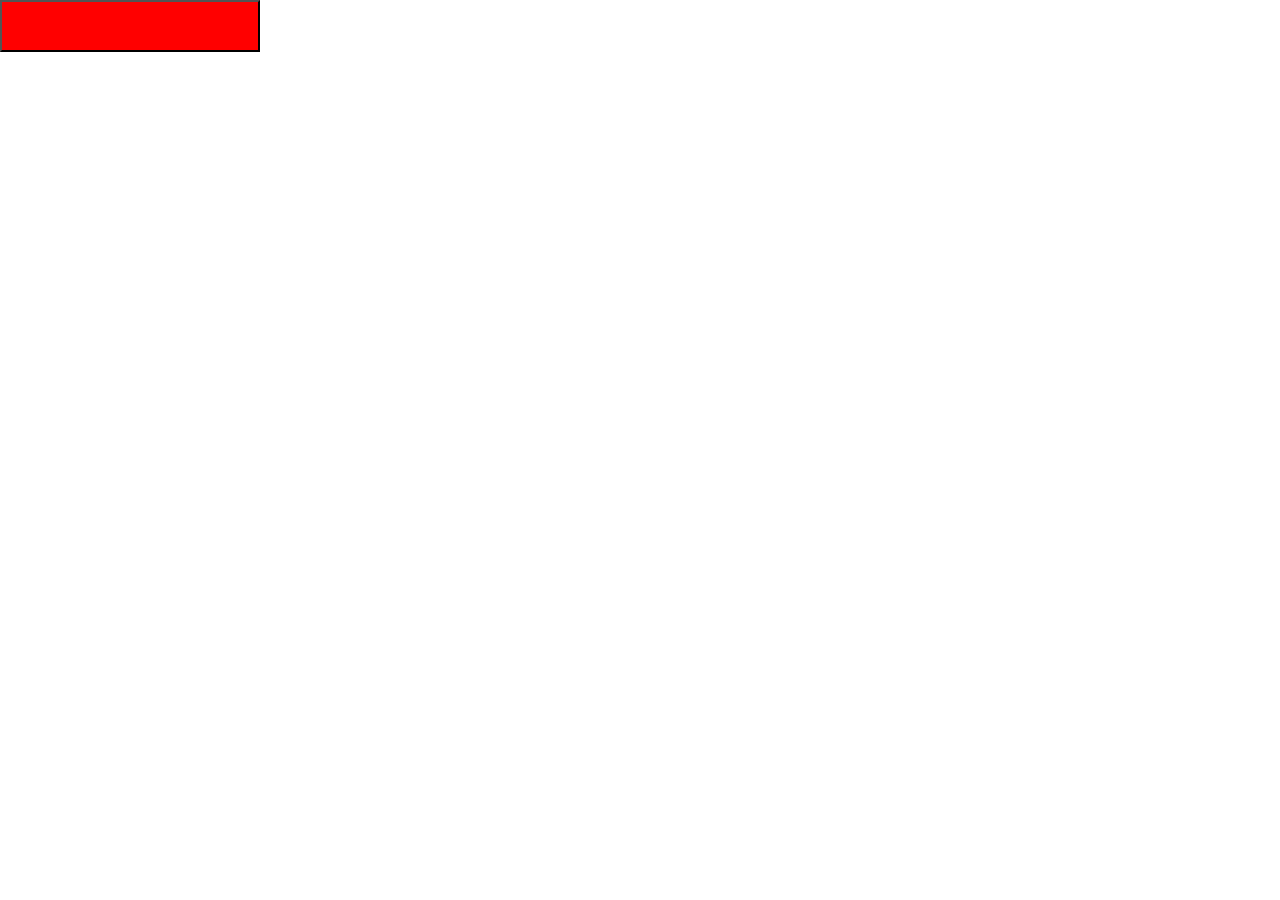
==== quizz/quizz.html @ c67ea530 "botão quizz" ====
<!DOCTYPE html>
<html lang="pt-br">

<head>
    <meta charset="UTF-8" />
    <meta name="viewport" content="width=device-width, initial-scale=1">
    <title>BuzzQuizz</title>

    <link rel="stylesheet" href="./resete.css" />
    <link rel="stylesheet" href="./quizzCSS.css" />
</head>

<body>
    <button class="botao-link"></button>
</body>
<script src="./script.js"></script>

</html>
---- quizz/resete.css ----
/* http://meyerweb.com/eric/tools/css/reset/
   v2.0 | 20110126
   License: none (public domain)
*/
 
html,
body,
div,
span,
applet,
object,
iframe,
h1,
h2,
h3,
h4,
h5,
h6,
p,
blockquote,
pre,
a,
abbr,
acronym,
address,
big,
cite,
code,
del,
dfn,
em,
img,
ins,
kbd,
q,
s,
samp,
small,
strike,
strong,
sub,
sup,
tt,
var,
u,
i,
center,
dl,
dt,
dd,
ol,
ul,
li,
fieldset,
form,
label,
legend,
table,
caption,
tbody,
tfoot,
thead,
tr,
th,
td,
article,
aside,
canvas,
details,
embed,
figure,
figcaption,
footer,
header,
hgroup,
menu,
nav,
output,
ruby,
section,
summary,
time,
mark,
audio,
video {
  margin: 0;
  padding: 0;
  border: 0;
  font-size: 100%;
  font: inherit;
  vertical-align: baseline;
}
/* HTML5 display-role reset for older browsers */
article,
aside,
details,
figcaption,
figure,
footer,
header,
hgroup,
menu,
nav,
section {
  display: block;
}
body {
  line-height: 1;
}
ol,
ul {
  list-style: none;
}
blockquote,
q {
  quotes: none;
}
blockquote:before,
blockquote:after,
q:before,
q:after {
  content: "";
  content: none;
}
table {
  border-collapse: collapse;
  border-spacing: 0;
}
---- quizz/quizzCSS.css ----
.botao-link {
    width: 259.57px;
    height: 52px;
    background-color: red;
}
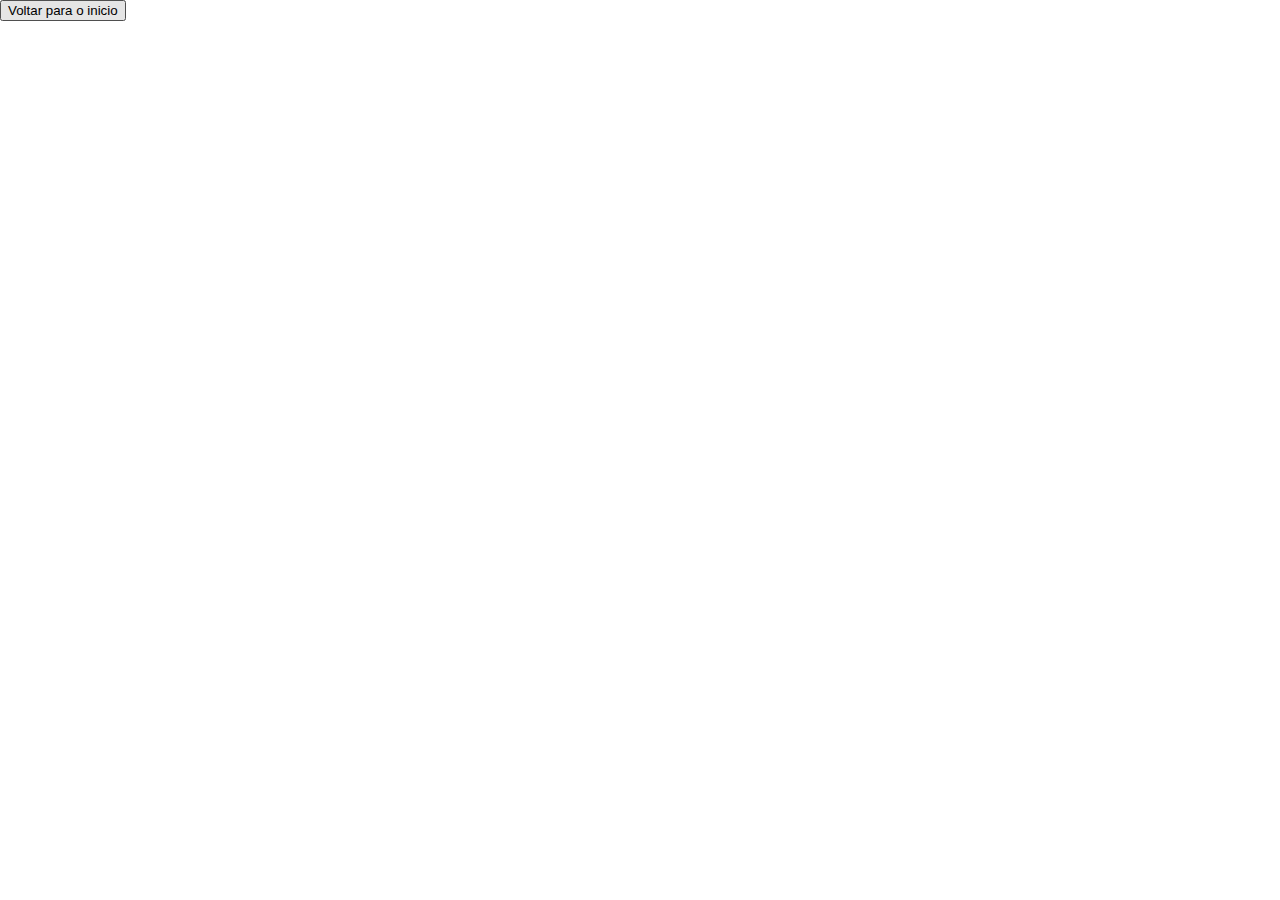
==== commit a9c40c89: "Link de todas as páginas gerados" ====
--- a/quizz/quizz.html
+++ b/quizz/quizz.html
@@ -6,13 +6,15 @@
     <meta name="viewport" content="width=device-width, initial-scale=1">
     <title>BuzzQuizz</title>
 
-    <link rel="stylesheet" href="./resete.css" />
-    <link rel="stylesheet" href="./quizzCSS.css" />
+    <link rel="stylesheet" href="resete.css" />
+    <link rel="stylesheet" href="style.css" />
 </head>
 
 <body>
-    <button class="botao-link"></button>
+
+    <button onclick="voltaMenu()">Voltar para o inicio</button>
+
 </body>
-<script src="./script.js"></script>
+<script src="./quizz.js"></script>
 
 </html>